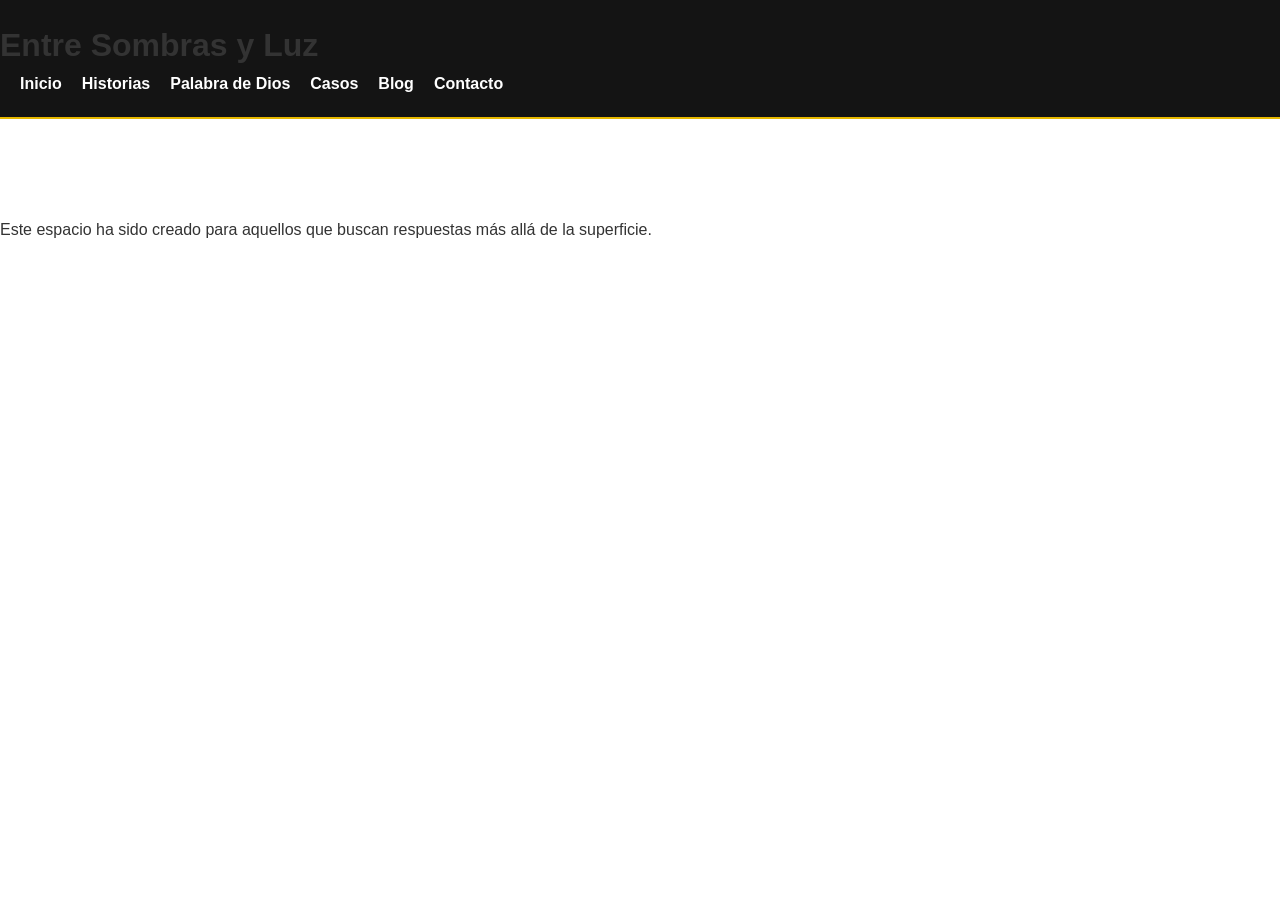
==== index.html @ 32e28d9f "Update index.html" ====
<!DOCTYPE html>
<html lang="es" translate="no">
<head>
    <meta charset="UTF-8">
    <meta name="viewport" content="width=device-width, initial-scale=1.0">
    <title>Entre Sombras y Luz | Inicio</title>
    <style>
        /* Forzamos el fondo blanco para que no se vea negro */
        body { background-color: #ffffff !important; color: #333333 !important; font-family: sans-serif; margin: 0; padding: 0; }
    </style>
    <link rel="stylesheet" href="style.css">
</head>
<body>

<header>
    <h1>Entre Sombras y Luz</h1>
    <nav>
        <ul>
            <li><a href="index.html">Inicio</a></li>
            <li><a href="historias.html">Historias</a></li>
            <li><a href="palabra.html">Palabra de Dios</a></li>
            <li><a href="casos.html">Casos</a></li>
            <li><a href="blog.html">Blog</a></li>
            <li><a href="contacto.html">Contacto</a></li>
        </ul>
    </nav>
</header>

<main>
    <h2>Bienvenidos a Entre Sombras y Luz</h2>
    <p>Este espacio ha sido creado para aquellos que buscan respuestas más allá de la superficie.</p>
</main>

</body>
</html>
---- style.css ----
/* ---- CONFIGURACIÓN GENERAL ---- */
* {
    margin: 0;
    padding: 0;
    box-sizing: border-box;
    font-family: 'Segoe UI', Tahoma, Geneva, Verdana, sans-serif;
}

body {
    background-color: #0d0d0d;
    color: #e0e0e0;
    line-height: 1.6;
}

.contenedor {
    width: 90%;
    max-width: 1200px;
    margin: 0 auto;
}

/* ---- ENCABEZADO Y MENÚ NAVEGACIÓN ---- */
header {
    background-color: #141414;
    border-bottom: 2px solid #e6b800;
    padding: 20px 0;
}

header .contenedor {
    display: flex;
    justify-content: space-between;
    align-items: center;
    flex-wrap: wrap;
}

.logo a {
    color: #e6b800;
    text-decoration: none;
}

nav ul {
    display: flex;
    list-style: none;
}

nav ul li {
    margin-left: 20px;
}

nav ul li a {
    color: #ffffff;
    text-decoration: none;
    font-weight: 600;
    transition: color 0.3s;
}

nav ul li a:hover {
    color: #e6b800;
}

/* ---- PORTADA / HERO (INDEX) ---- */
.hero {
    background: linear-gradient(rgba(0, 0, 0, 0.7), rgba(0, 0, 0, 0.7)), url('https://images.unsplash.com/photo-1509248961158-e54f6934749c?auto=format&fit=crop&w=1920&q=80') no-repeat center center/cover;
    height: 60vh;
    display: flex;
    align-items: center;
    text-align: center;
}

.hero-contenido h2 {
    font-size: 2.5rem;
    color: #ffffff;
    margin-bottom: 15px;
}

.hero-contenido p {
    font-size: 1.2rem;
    margin-bottom: 25px;
}

.boton {
    display: inline-block;
    background-color: #e6b800;
    color: #000000;
    padding: 12px 30px;
    text-decoration: none;
    font-weight: bold;
    border-radius: 5px;
    transition: background 0.3s;
}

.boton:hover {
    background-color: #ffcc00;
}

/* ---- CONTENIDO PRINCIPAL ---- */
main {
    padding: 40px 0;
}

h2, h3 {
    color: #ffffff;
    margin-bottom: 20px;
}

/* ---- PIE DE PÁGINA ---- */
footer {
    background-color: #141414;
    text-align: center;
    padding: 20px 0;
    margin-top: 40px;
    border-top: 1px solid #222;
    font-size: 14px;
}

/* ---- BANNER DE COOKIES (ADSENSE) ---- */
.cookie-banner {
    position: fixed;
    bottom: 0;
    left: 0;
    width: 100%;
    background: #111;
    color: white;
    padding: 15px 20px;
    box-shadow: 0 -5px 15px rgba(0,0,0,0.5);
    display: flex;
    justify-content: space-between;
    align-items: center;
    flex-wrap: wrap;
    z-index: 9999;
    font-size: 14px;
    border-top: 2px solid #e6b800;
}

.cookie-banner p {
    margin: 5px 10px 5px 0;
}

.cookie-banner a {
    color: #e6b800;
    text-decoration: underline;
}

.cookie-btn {
    background: #e6b800;
    color: black;
    border: none;
    padding: 8px 20px;
    border-radius: 20px;
    font-weight: bold;
    cursor: pointer;
    transition: transform 0.2s;
}

.cookie-btn:hover {
    transform: scale(1.05);
}
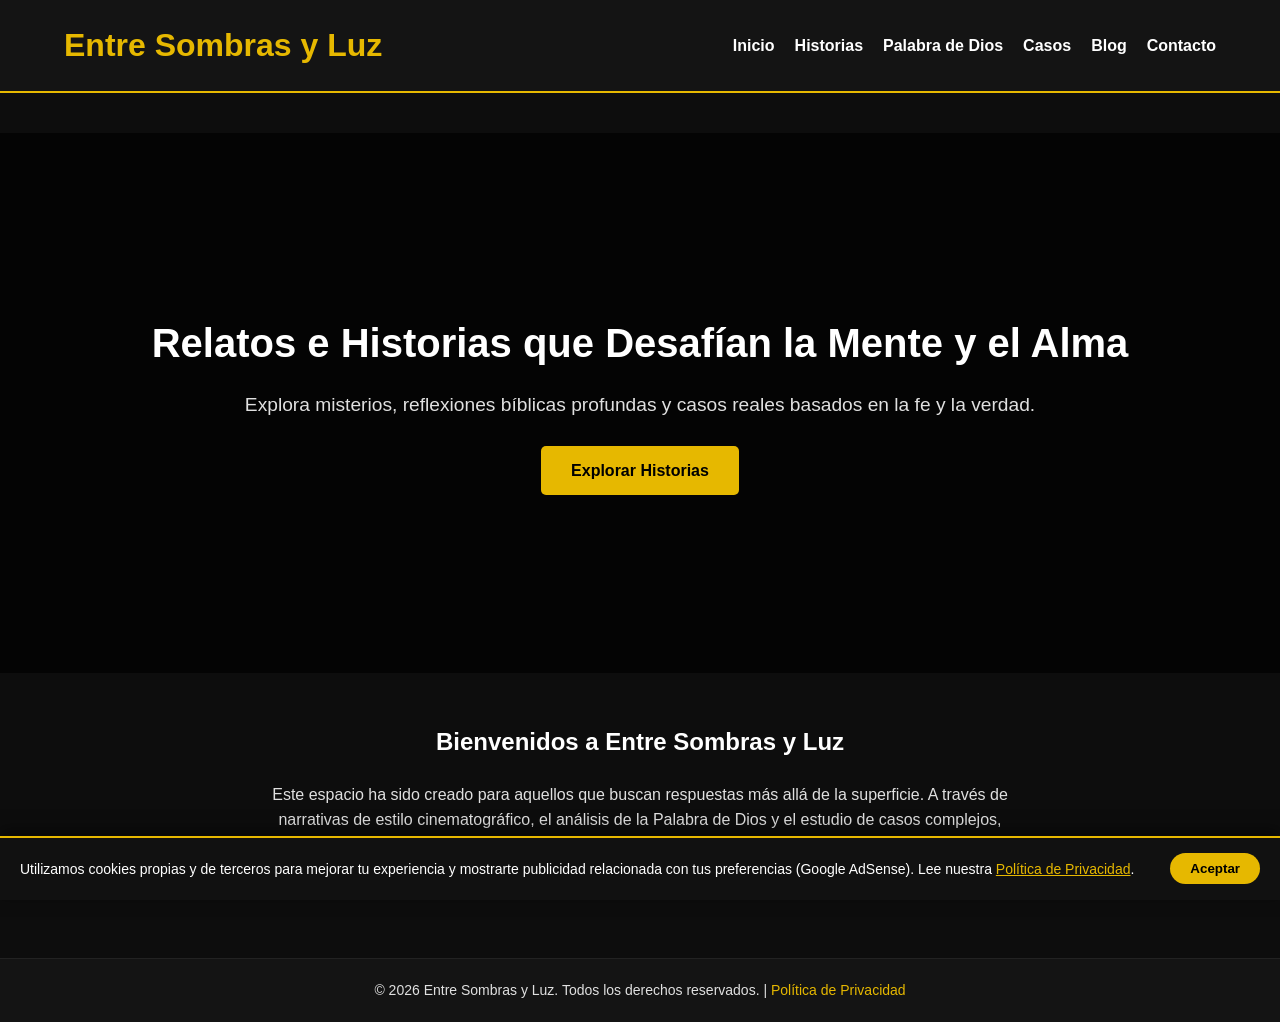
==== commit 2400f437: "Update index.html" ====
--- a/index.html
+++ b/index.html
@@ -3,33 +3,64 @@
 <head>
     <meta charset="UTF-8">
     <meta name="viewport" content="width=device-width, initial-scale=1.0">
-    <title>Entre Sombras y Luz | Inicio</title>
-    <style>
-        /* Forzamos el fondo blanco para que no se vea negro */
-        body { background-color: #ffffff !important; color: #333333 !important; font-family: sans-serif; margin: 0; padding: 0; }
-    </style>
+    <title>Entre Sombras y Luz - Inicio</title>
+    
+    <!-- Etiquetas SEO agregadas -->
+    <meta name="description" content="Relatos e historias que desafían la mente y el alma. Explora misterios, reflexiones bíblicas profundas y casos reales basados en la fe y la verdad.">
+    <meta property="og:title" content="Entre Sombras y Luz - Inicio">
+    <meta property="og:description" content="Explora misterios, reflexiones bíblicas y casos de la vida real que desafían la mente y el alma.">
+    <meta property="og:type" content="website">
+    <meta property="og:url" content="https://entresombracyluz.github.io/">
+    
     <link rel="stylesheet" href="style.css">
 </head>
 <body>
 
 <header>
-    <h1>Entre Sombras y Luz</h1>
-    <nav>
-        <ul>
-            <li><a href="index.html">Inicio</a></li>
-            <li><a href="historias.html">Historias</a></li>
-            <li><a href="palabra.html">Palabra de Dios</a></li>
-            <li><a href="casos.html">Casos</a></li>
-            <li><a href="blog.html">Blog</a></li>
-            <li><a href="contacto.html">Contacto</a></li>
-        </ul>
-    </nav>
+    <div class="contenedor">
+        <div class="logo">
+            <a href="index.html">
+                <h1>Entre Sombras y Luz</h1>
+            </a>
+        </div>
+        <nav>
+            <ul>
+                <li><a href="index.html">Inicio</a></li>
+                <li><a href="historias.html">Historias</a></li>
+                <li><a href="palabra.html">Palabra de Dios</a></li>
+                <li><a href="casos.html">Casos</a></li>
+                <li><a href="blog.html">Blog</a></li>
+                <li><a href="contacto.html">Contacto</a></li>
+            </ul>
+        </nav>
+    </div>
 </header>
 
 <main>
-    <h2>Bienvenidos a Entre Sombras y Luz</h2>
-    <p>Este espacio ha sido creado para aquellos que buscan respuestas más allá de la superficie.</p>
+    <!-- Sección de Portada / Hero -->
+    <section class="hero">
+        <div class="contenedor hero-contenido">
+            <h2>Relatos e Historias que Desafían la Mente y el Alma</h2>
+            <p>Explora misterios, reflexiones bíblicas profundas y casos reales basados en la fe y la verdad.</p>
+            <a href="historias.html" class="boton">Explorar Historias</a>
+        </div>
+    </section>
+
+    <!-- Sección de Introducción Breve -->
+    <section class="contenedor" style="margin-top: 50px; text-align: center;">
+        <h2>Bienvenidos a Entre Sombras y Luz</h2>
+        <p style="max-width: 800px; margin: 20px auto; line-height: 1.6;">
+            Este espacio ha sido creado para aquellos que buscan respuestas más allá de la superficie. 
+            A través de narrativas de estilo cinematográfico, el análisis de la Palabra de Dios y el estudio de casos complejos, 
+            buscamos encender una luz en medio de la oscuridad.
+        </p>
+    </section>
 </main>
 
+<footer>
+    <p>© 2026 Entre Sombras y Luz. Todos los derechos reservados. | <a href="privacidad.html" style="color: #e6b800; text-decoration: none;">Política de Privacidad</a></p>
+</footer>
+
+<script src="main.js"></script>
 </body>
 </html>
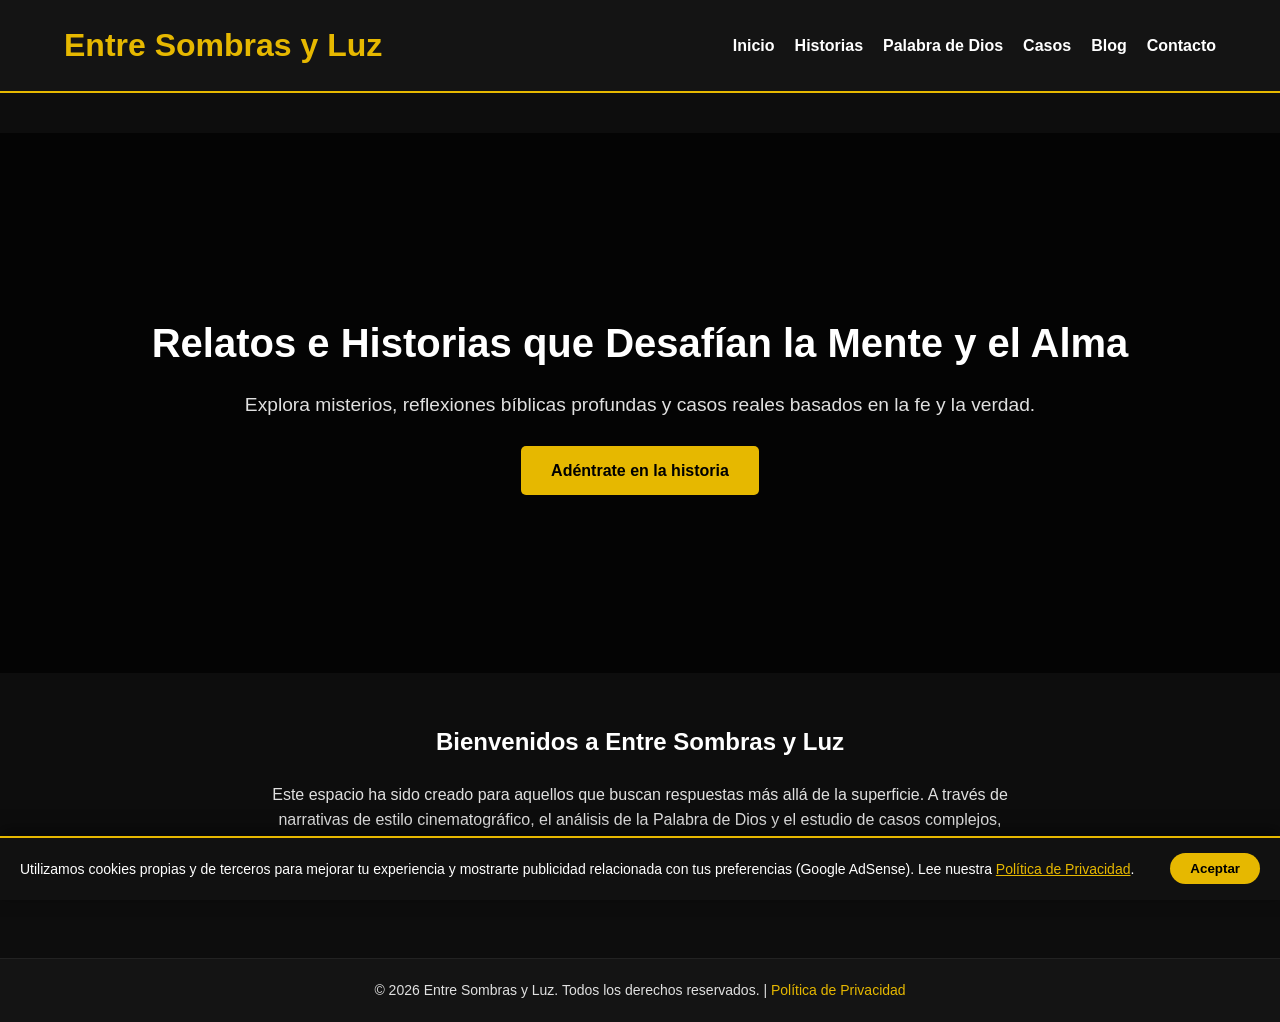
==== commit c869c0a1: "Update index.html" ====
--- a/index.html
+++ b/index.html
@@ -42,7 +42,7 @@
         <div class="contenedor hero-contenido">
             <h2>Relatos e Historias que Desafían la Mente y el Alma</h2>
             <p>Explora misterios, reflexiones bíblicas profundas y casos reales basados en la fe y la verdad.</p>
-            <a href="historias.html" class="boton">Explorar Historias</a>
+            <a href="historias.html" class="boton">Adéntrate en la historia</a>
         </div>
     </section>
 
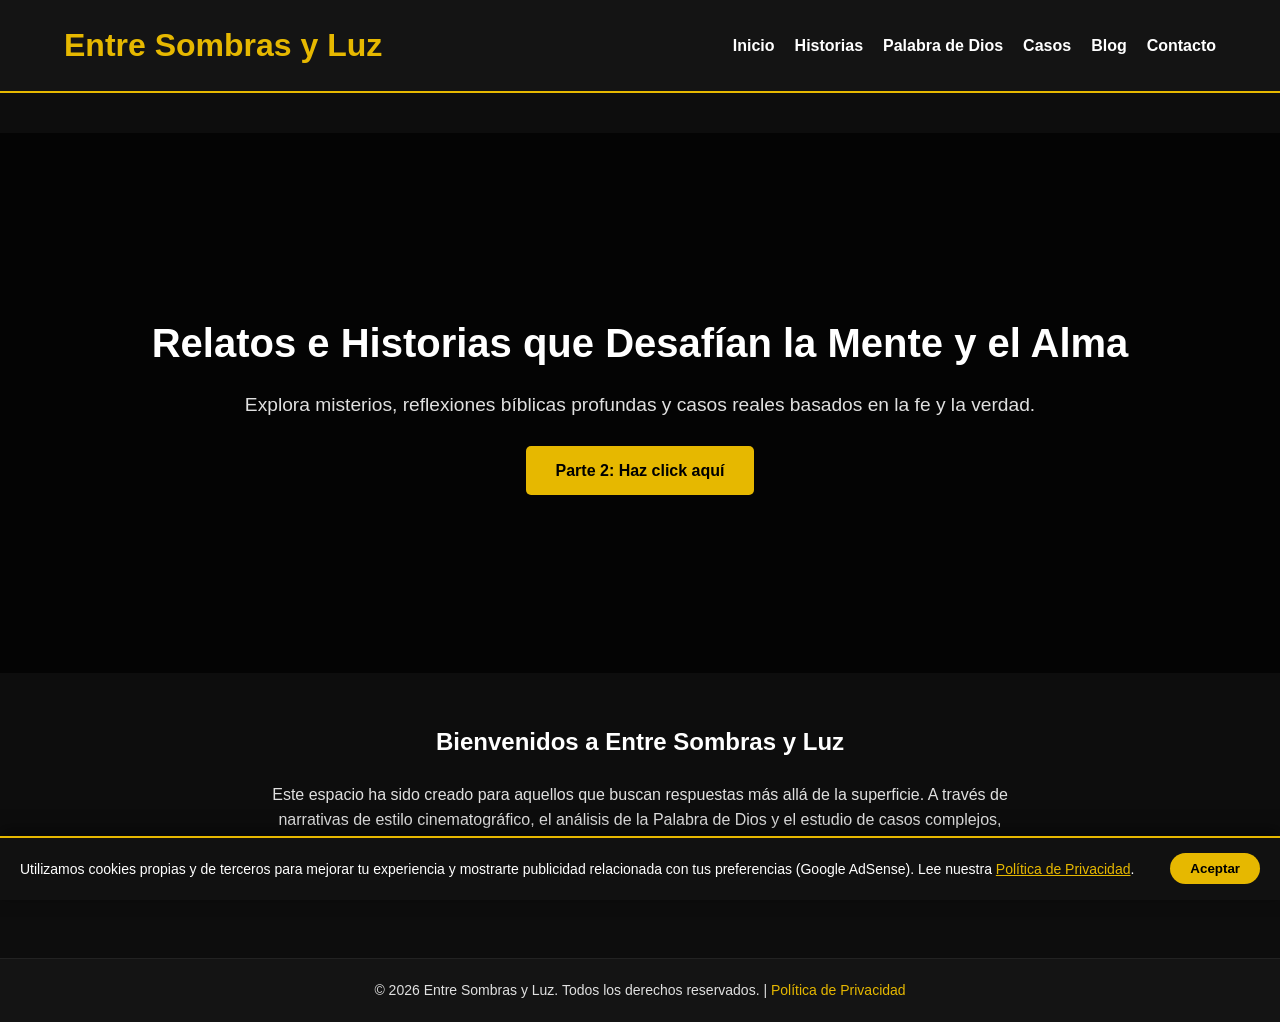
==== commit 31a65069: "Update index.html" ====
--- a/index.html
+++ b/index.html
@@ -42,7 +42,7 @@
         <div class="contenedor hero-contenido">
             <h2>Relatos e Historias que Desafían la Mente y el Alma</h2>
             <p>Explora misterios, reflexiones bíblicas profundas y casos reales basados en la fe y la verdad.</p>
-            <a href="historias.html" class="boton">Adéntrate en la historia</a>
+            <a href="historias.html" class="boton">Parte 2: Haz click aquí</a>
         </div>
     </section>
 
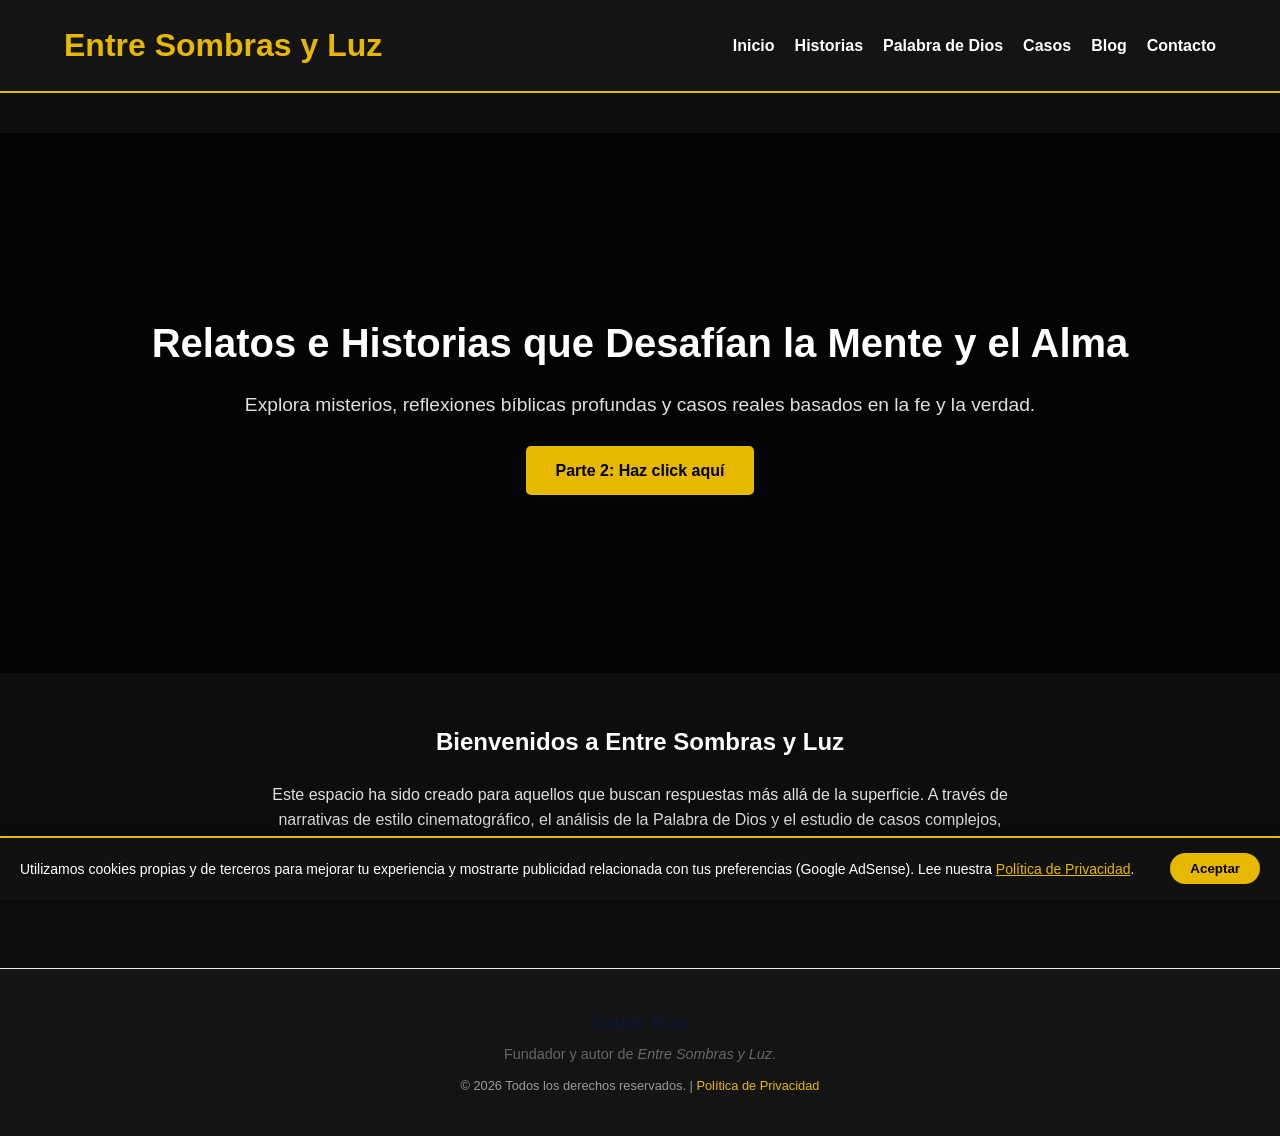
==== commit 0c7d194a: "Update index.html" ====
--- a/index.html
+++ b/index.html
@@ -5,13 +5,16 @@
     <meta name="viewport" content="width=device-width, initial-scale=1.0">
     <title>Entre Sombras y Luz - Inicio</title>
     
-    <!-- Etiquetas SEO agregadas -->
     <meta name="description" content="Relatos e historias que desafían la mente y el alma. Explora misterios, reflexiones bíblicas profundas y casos reales basados en la fe y la verdad.">
+    
     <meta property="og:title" content="Entre Sombras y Luz - Inicio">
     <meta property="og:description" content="Explora misterios, reflexiones bíblicas y casos de la vida real que desafían la mente y el alma.">
     <meta property="og:type" content="website">
     <meta property="og:url" content="https://entresombracyluz.github.io/">
+    <meta property="og:image" content="https://entresombracyluz.github.io/imágenes/tu-imagen-principal.jpg">
+    <meta name="author" content="Caudy Ruiz">
     
+    <link rel="icon" href="favicon.ico" type="image/x-icon">
     <link rel="stylesheet" href="style.css">
 </head>
 <body>
@@ -37,7 +40,6 @@
 </header>
 
 <main>
-    <!-- Sección de Portada / Hero -->
     <section class="hero">
         <div class="contenedor hero-contenido">
             <h2>Relatos e Historias que Desafían la Mente y el Alma</h2>
@@ -46,19 +48,26 @@
         </div>
     </section>
 
-    <!-- Sección de Introducción Breve -->
     <section class="contenedor" style="margin-top: 50px; text-align: center;">
         <h2>Bienvenidos a Entre Sombras y Luz</h2>
-        <p style="max-width: 800px; margin: 20px auto; line-height: 1.6;">
-            Este espacio ha sido creado para aquellos que buscan respuestas más allá de la superficie. 
-            A través de narrativas de estilo cinematográfico, el análisis de la Palabra de Dios y el estudio de casos complejos, 
-            buscamos encender una luz en medio de la oscuridad.
-        </p>
+        <article>
+            <p style="max-width: 800px; margin: 20px auto; line-height: 1.6;">
+                Este espacio ha sido creado para aquellos que buscan respuestas más allá de la superficie. 
+                A través de narrativas de estilo cinematográfico, el análisis de la Palabra de Dios y el estudio de casos complejos, 
+                buscamos encender una luz en medio de la oscuridad.
+            </p>
+        </article>
     </section>
 </main>
 
-<footer>
-    <p>© 2026 Entre Sombras y Luz. Todos los derechos reservados. | <a href="privacidad.html" style="color: #e6b800; text-decoration: none;">Política de Privacidad</a></p>
+<footer style="text-align: center; padding: 40px 20px; border-top: 1px solid #eee; margin-top: 50px;">
+    <div class="contenedor">
+        <p style="font-size: 1.1rem; color: #0f172a; font-weight: bold; margin-bottom: 5px;">Caudy Ruiz</p>
+        <p style="font-size: 0.9rem; color: #666; margin-bottom: 10px;">Fundador y autor de <em>Entre Sombras y Luz</em>.</p>
+        <p style="font-size: 0.8rem; color: #999;">
+            &copy; 2026 Todos los derechos reservados. | <a href="privacidad.html" style="color: #e6b800; text-decoration: none;">Política de Privacidad</a>
+        </p>
+    </div>
 </footer>
 
 <script src="main.js"></script>
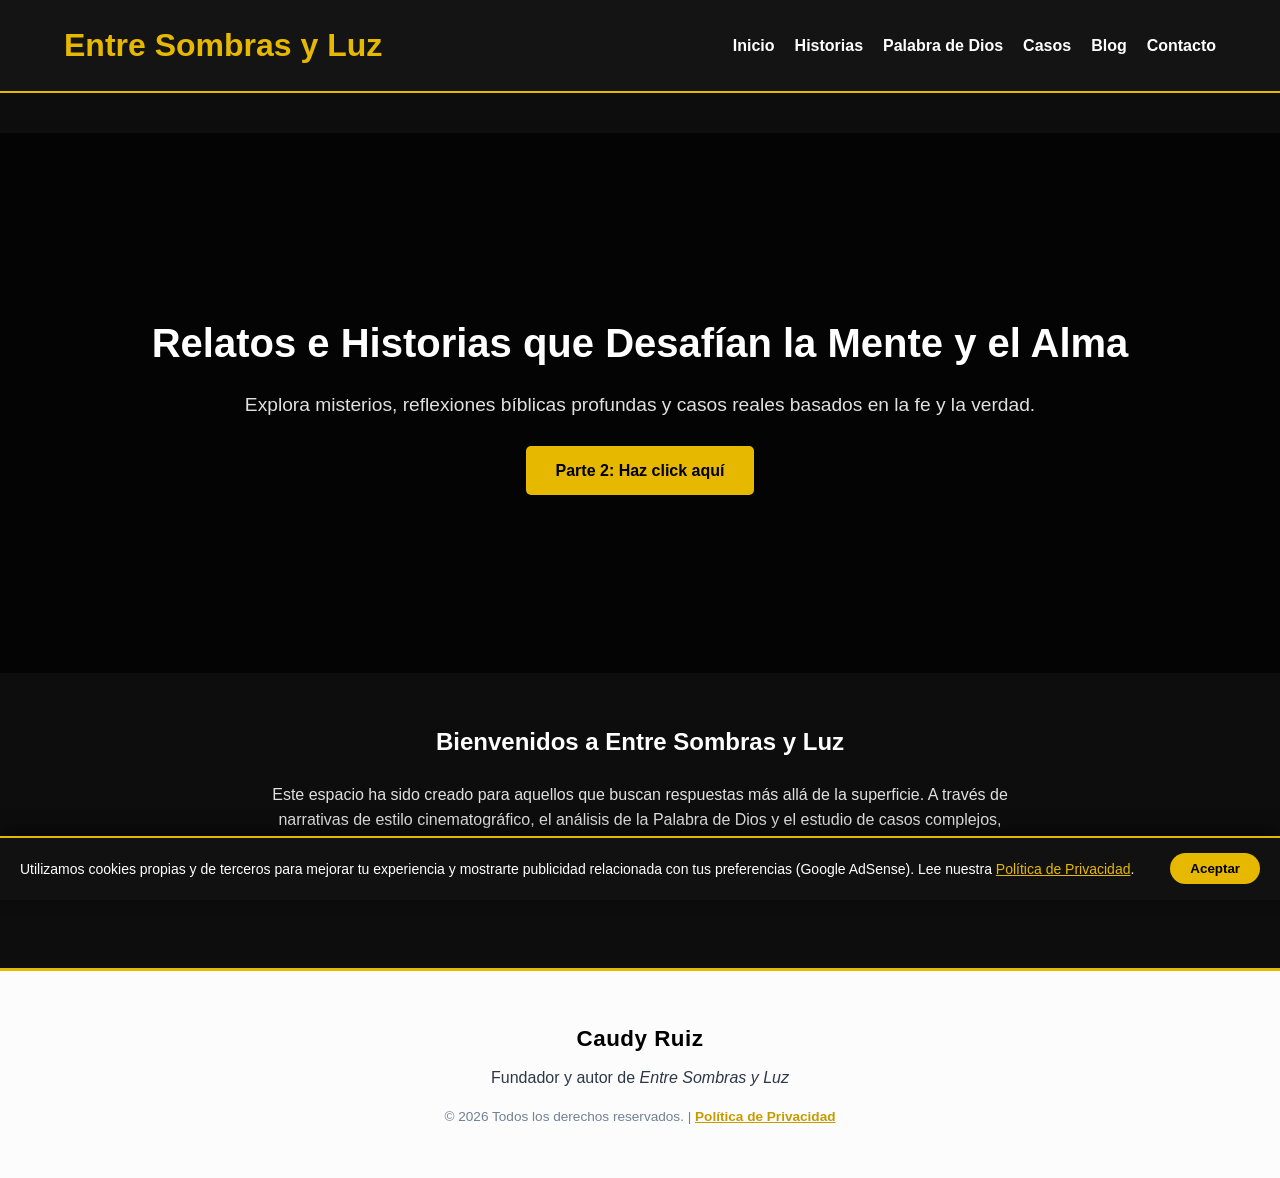
==== commit be74be70: "Update index.html" ====
--- a/index.html
+++ b/index.html
@@ -6,13 +6,13 @@
     <title>Entre Sombras y Luz - Inicio</title>
     
     <meta name="description" content="Relatos e historias que desafían la mente y el alma. Explora misterios, reflexiones bíblicas profundas y casos reales basados en la fe y la verdad.">
+    <meta name="author" content="Caudy Ruiz">
     
     <meta property="og:title" content="Entre Sombras y Luz - Inicio">
     <meta property="og:description" content="Explora misterios, reflexiones bíblicas y casos de la vida real que desafían la mente y el alma.">
     <meta property="og:type" content="website">
     <meta property="og:url" content="https://entresombracyluz.github.io/">
     <meta property="og:image" content="https://entresombracyluz.github.io/imágenes/tu-imagen-principal.jpg">
-    <meta name="author" content="Caudy Ruiz">
     
     <link rel="icon" href="favicon.ico" type="image/x-icon">
     <link rel="stylesheet" href="style.css">
@@ -60,12 +60,17 @@
     </section>
 </main>
 
-<footer style="text-align: center; padding: 40px 20px; border-top: 1px solid #eee; margin-top: 50px;">
+<footer style="text-align: center; padding: 50px 20px; border-top: 3px solid #e6b800; margin-top: 50px; background-color: #fcfcfc;">
     <div class="contenedor">
-        <p style="font-size: 1.1rem; color: #0f172a; font-weight: bold; margin-bottom: 5px;">Caudy Ruiz</p>
-        <p style="font-size: 0.9rem; color: #666; margin-bottom: 10px;">Fundador y autor de <em>Entre Sombras y Luz</em>.</p>
-        <p style="font-size: 0.8rem; color: #999;">
-            &copy; 2026 Todos los derechos reservados. | <a href="privacidad.html" style="color: #e6b800; text-decoration: none;">Política de Privacidad</a>
+        <p style="font-size: 1.4rem; color: #000000; font-weight: 800; margin-bottom: 8px; letter-spacing: 0.5px;">
+            Caudy Ruiz
+        </p>
+        <p style="font-size: 1rem; color: #2d3748; margin-bottom: 15px; font-weight: 500;">
+            Fundador y autor de <em>Entre Sombras y Luz</em>
+        </p>
+        <p style="font-size: 0.85rem; color: #718096;">
+            &copy; 2026 Todos los derechos reservados. | 
+            <a href="privacidad.html" style="color: #c59b00; font-weight: bold; text-decoration: underline;">Política de Privacidad</a>
         </p>
     </div>
 </footer>
